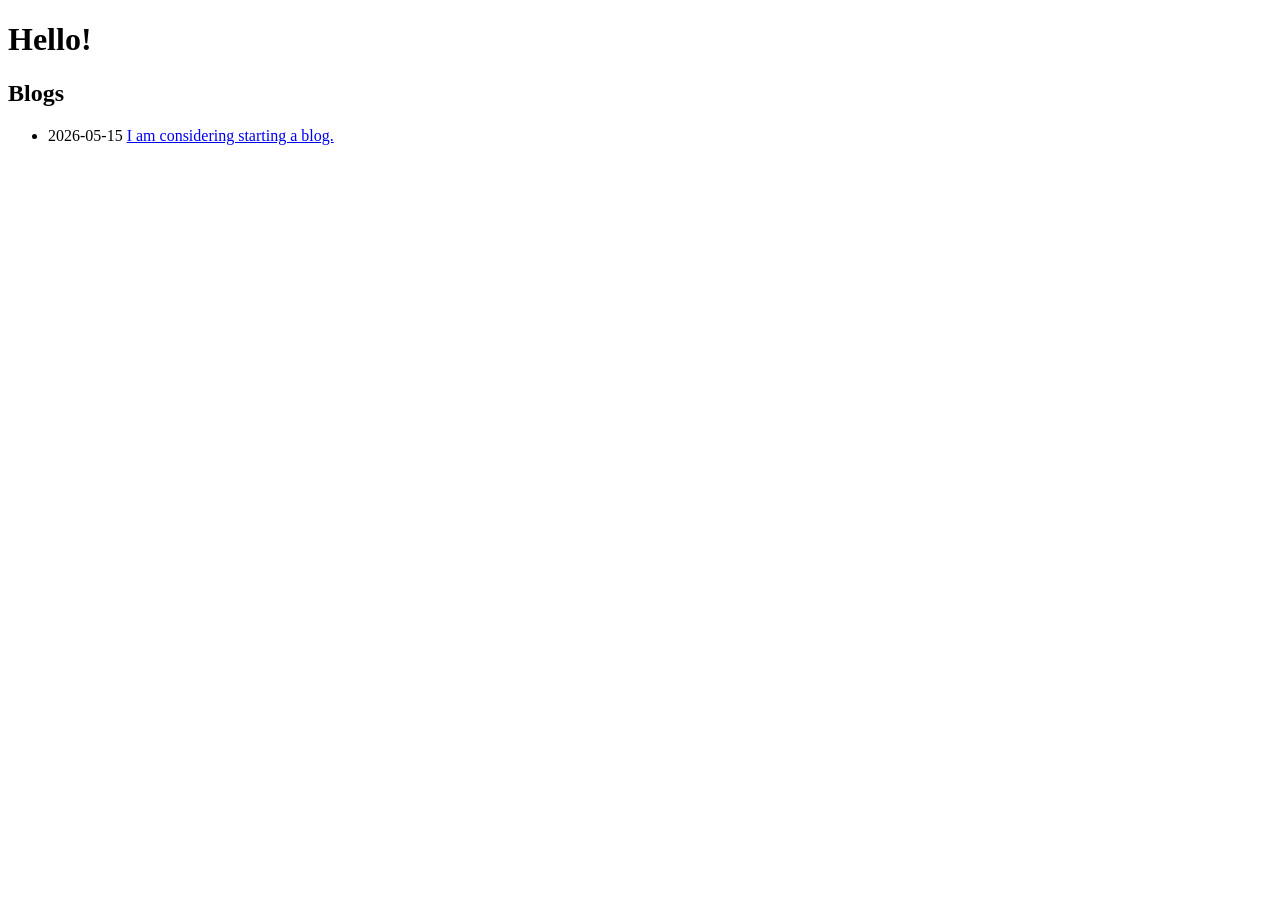
==== index.html @ d8d8ed02 "Initial commit" ====
<!doctype html>
<html lang="en">
<head>
<meta charset="UTF-8" />
<meta name="viewport" content="width=device-width" />
<title>Amal's Blog</title>
<style>
</style>
</head>
<body>
<h1>Hello!</h1>
<h2>Blogs</h2>
<ul>
<li><time datetime="2026-05-15T12:00:00Z">2026-05-15</time>
<a href="i_am_considering_starting_a_blog.html">I am considering starting a blog.</a></li>
</ul>
</body>
</html>
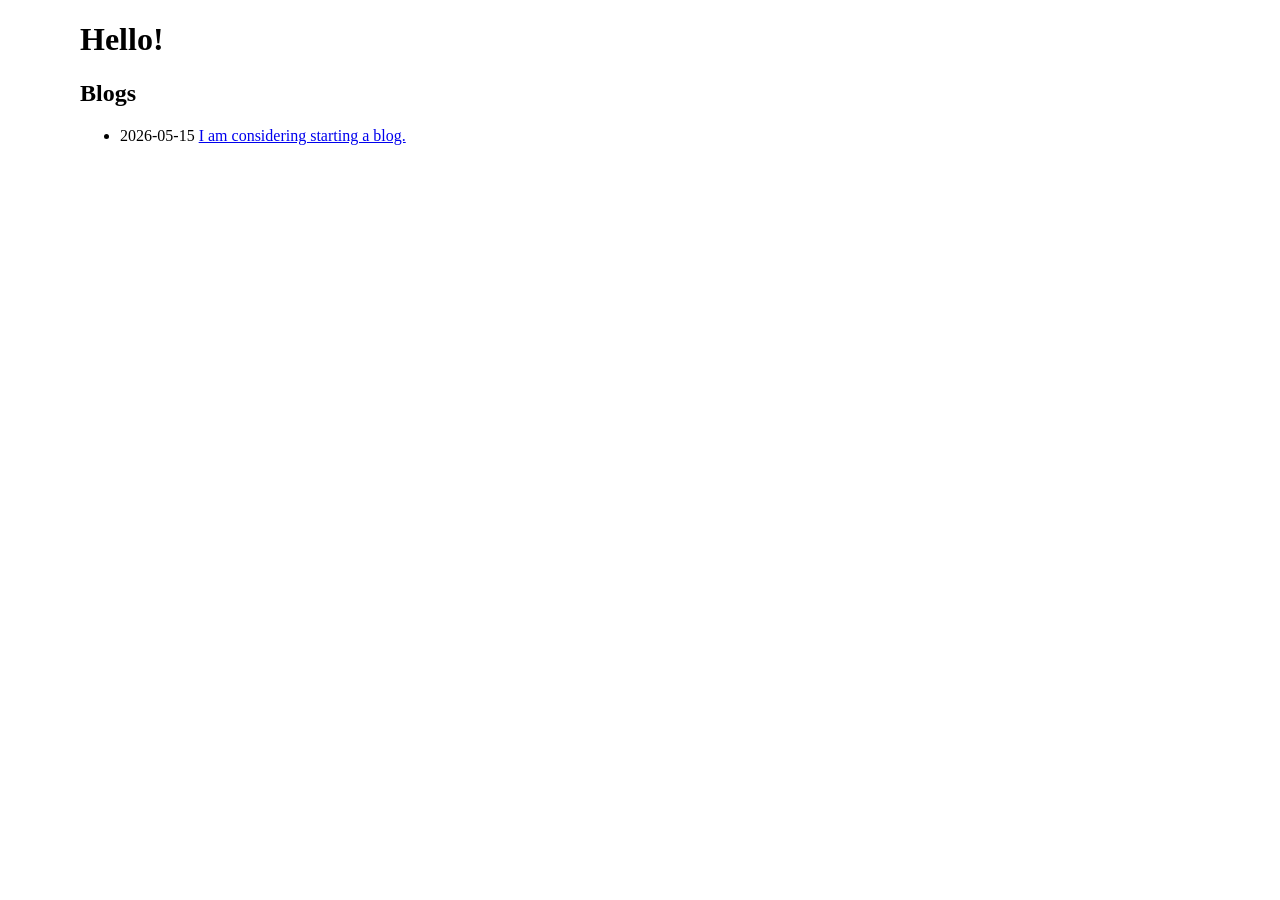
==== commit 8394ee1b: "Make style.css, set max-width for body" ====
--- a/index.html
+++ b/index.html
@@ -4,15 +4,14 @@
 <meta charset="UTF-8" />
 <meta name="viewport" content="width=device-width" />
 <title>Amal's Blog</title>
-<style>
-</style>
+<link rel="stylesheet" href="/style.css" />
 </head>
 <body>
 <h1>Hello!</h1>
 <h2>Blogs</h2>
 <ul>
 <li><time datetime="2026-05-15T12:00:00Z">2026-05-15</time>
-<a href="i_am_considering_starting_a_blog.html">I am considering starting a blog.</a></li>
+<a href="/i_am_considering_starting_a_blog.html">I am considering starting a blog.</a></li>
 </ul>
 </body>
 </html>
--- a/style.css
+++ b/style.css
@@ -0,0 +1,9 @@
+body {
+	max-width: 70em;
+	padding-inline: 1em;
+	margin-inline: auto;
+}
+
+.tiny {
+	font-size: 0.9em;
+}
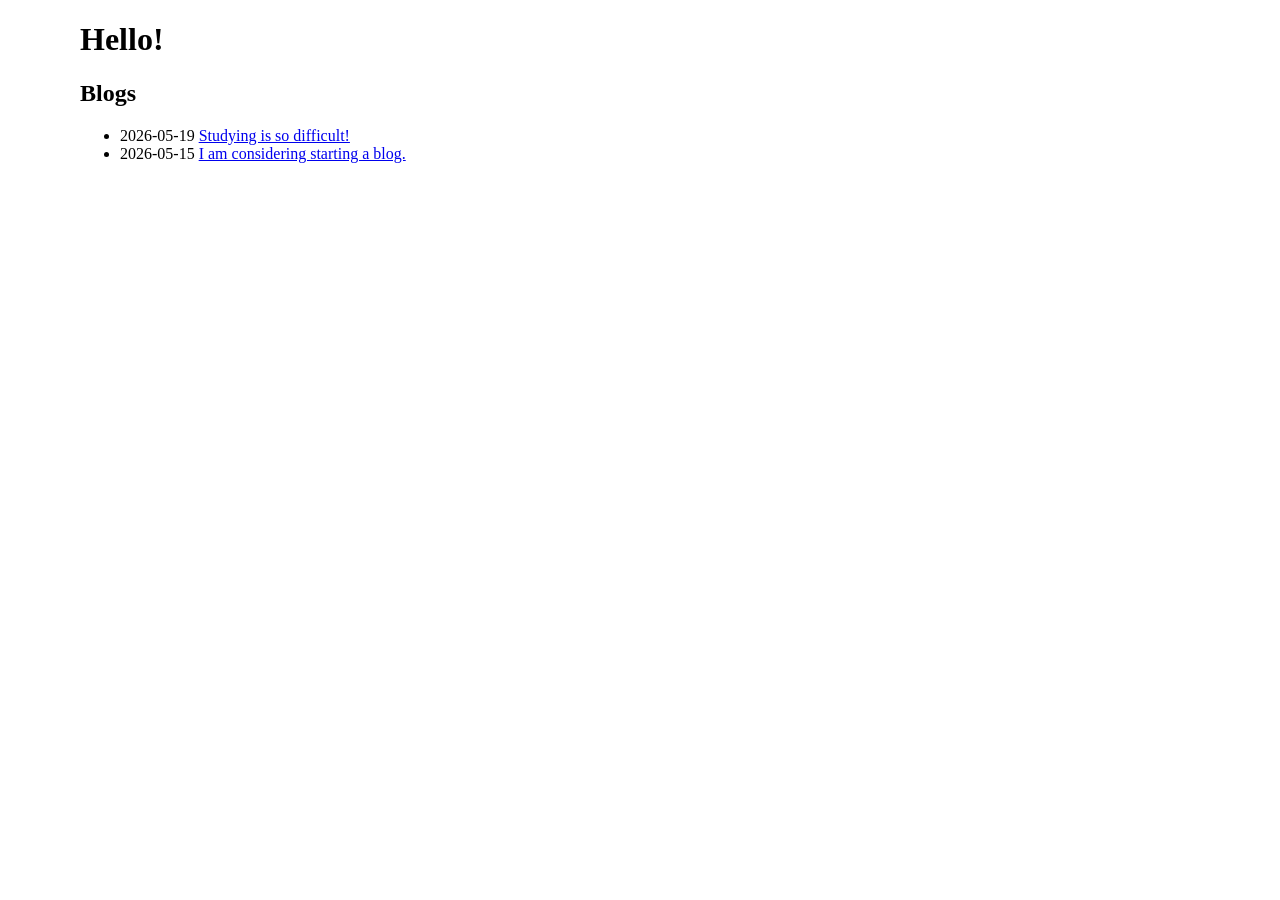
==== commit a0b7fd8b: "2025-05-19 First entry after intial commit" ====
--- a/index.html
+++ b/index.html
@@ -4,14 +4,17 @@
 <meta charset="UTF-8" />
 <meta name="viewport" content="width=device-width" />
 <title>Amal's Blog</title>
-<link rel="stylesheet" href="/style.css" />
+<link rel="stylesheet" href="./style.css" />
 </head>
 <body>
 <h1>Hello!</h1>
 <h2>Blogs</h2>
 <ul>
+
+<li><time datetime="2026-05-19T08:00:00Z">2026-05-19</time>
+<a href="./studying_is_so_difficult.html">Studying is so difficult!</a></li>
 <li><time datetime="2026-05-15T12:00:00Z">2026-05-15</time>
-<a href="/i_am_considering_starting_a_blog.html">I am considering starting a blog.</a></li>
+<a href="./i_am_considering_starting_a_blog.html">I am considering starting a blog.</a></li>
 </ul>
 </body>
 </html>
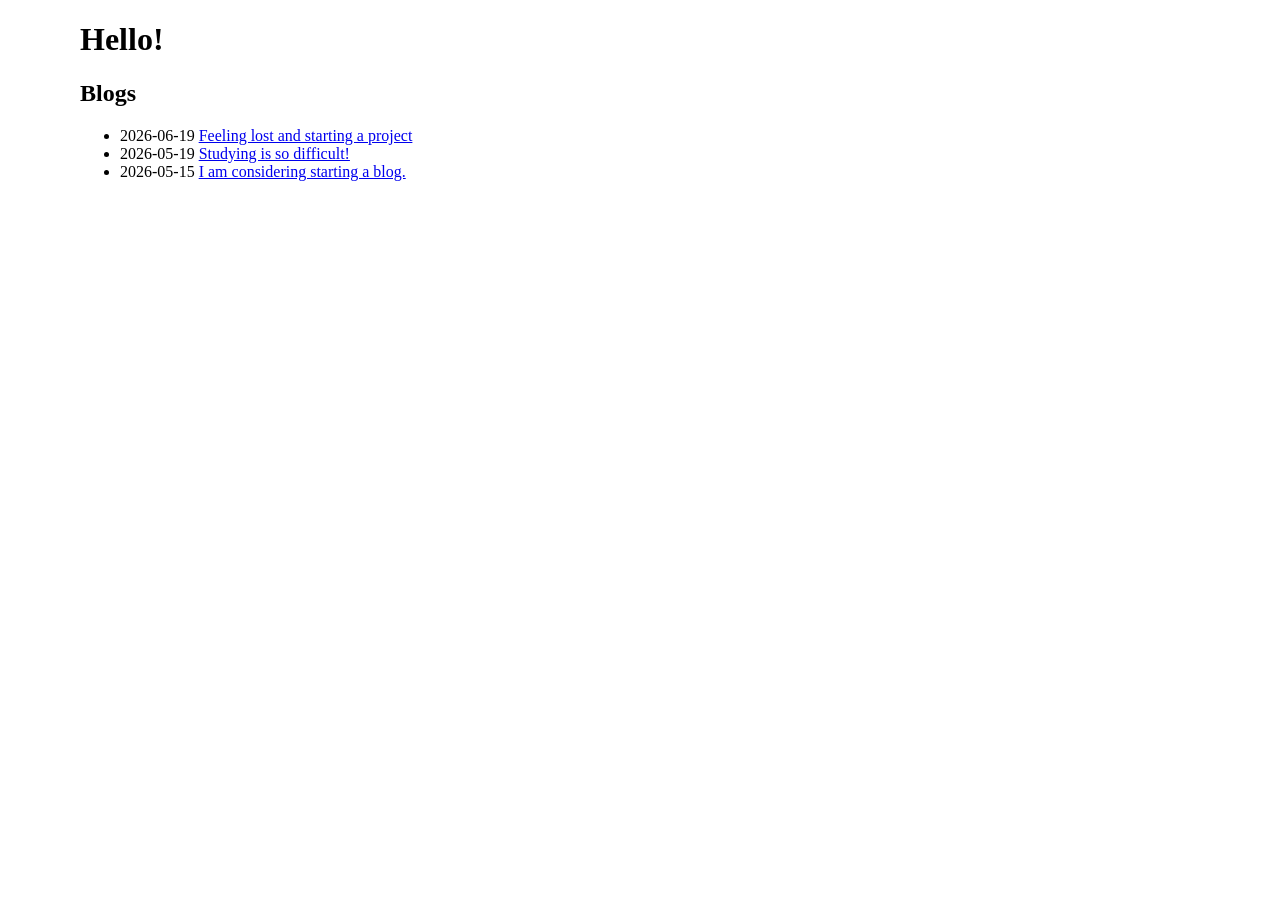
==== commit 41d3ee62: "2026-06-19 Feeling lost and starting a project" ====
--- a/index.html
+++ b/index.html
@@ -7,14 +7,21 @@
 <link rel="stylesheet" href="./style.css" />
 </head>
 <body>
-<h1>Hello!</h1>
+<header><h1>Hello!</h1></header>
+<main>
+<article>
 <h2>Blogs</h2>
 <ul>
-
+<li><time datetime="2026-06-19T10:00:00Z">2026-06-19</time>
+<a href="./feeling_lost_and_starting_a_project.html">Feeling lost and
+starting a project</a></li>
 <li><time datetime="2026-05-19T08:00:00Z">2026-05-19</time>
 <a href="./studying_is_so_difficult.html">Studying is so difficult!</a></li>
 <li><time datetime="2026-05-15T12:00:00Z">2026-05-15</time>
-<a href="./i_am_considering_starting_a_blog.html">I am considering starting a blog.</a></li>
+<a href="./i_am_considering_starting_a_blog.html">I am considering starting a
+blog.</a></li>
 </ul>
+</article>
+</main>
 </body>
 </html>
